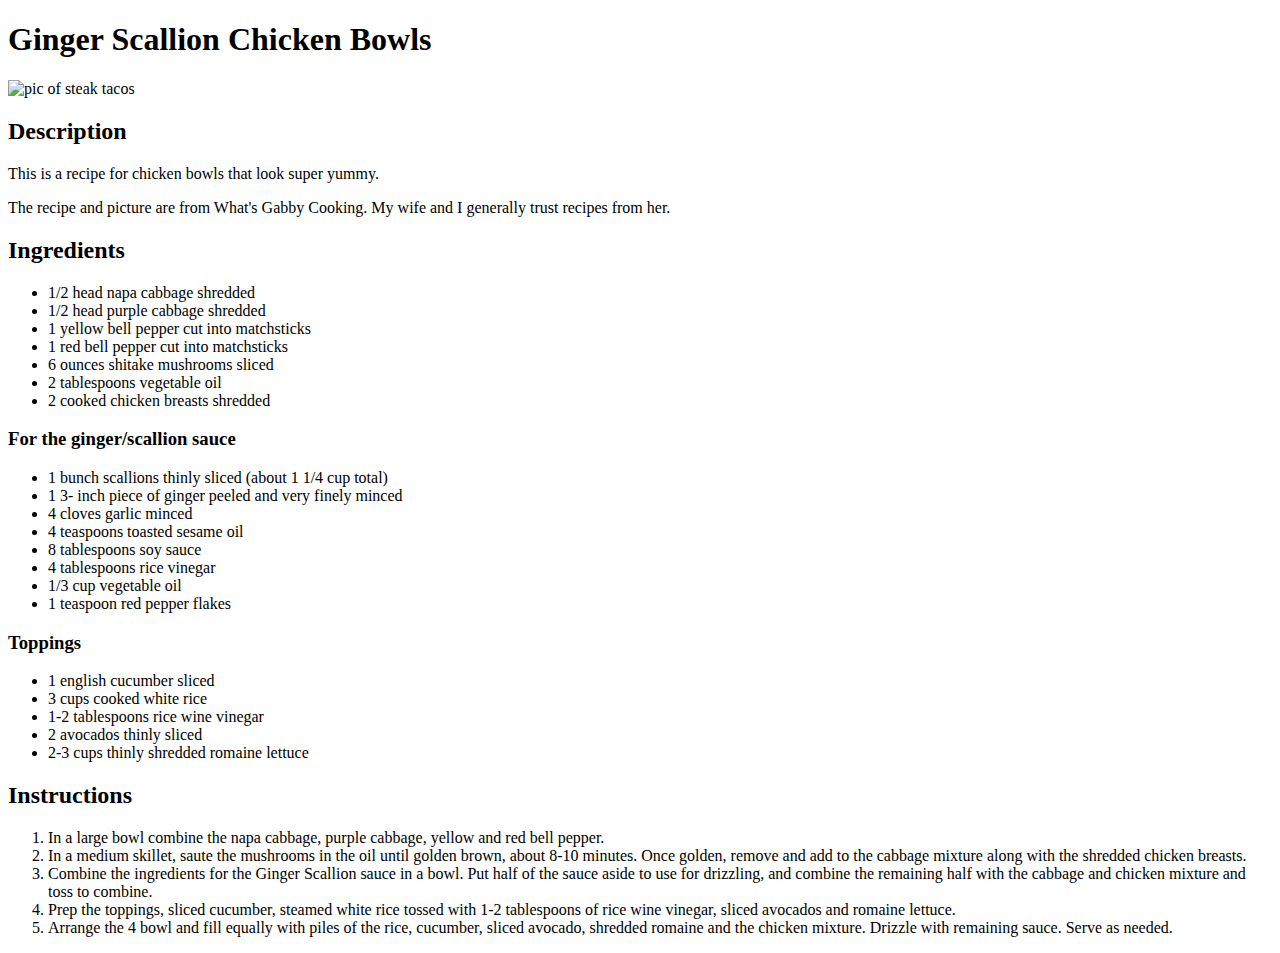
==== recipes/chicken-bowls.html @ a219a7ce "Added chicken bowls recipe" ====
<!DOCTYPE html>
<html lang="en">
<head>
    <meta charset="UTF-8">
    <meta http-equiv="X-UA-Compatible" content="IE=edge">
    <meta name="viewport" content="width=device-width, initial-scale=1.0">
    <title>Odin Recipes</title>
</head>
<body>
    <h1>Ginger Scallion Chicken Bowls</h1>
    <p></p>
    <img src="https://cdn.whatsgabycooking.com/wp-content/uploads/2017/02/WGC-Ginger-Scallion-Chicken-Bowls-copy.jpg" alt="pic of steak tacos" width="400">
    <p></p>
    <h2>Description</h2>
    <p>This is a recipe for chicken bowls that look super yummy.</p>
    <p>The recipe and picture are from What's Gabby Cooking. My wife and I generally trust recipes from her.</p>
    <h2>Ingredients</h2>
    <ul>
        <li>1/2 head napa cabbage shredded</li>
        <li>1/2 head purple cabbage shredded</li>
        <li>1 yellow bell pepper cut into matchsticks</li>
        <li>1 red bell pepper cut into matchsticks</li>
        <li>6 ounces shitake mushrooms sliced</li>
        <li>2 tablespoons vegetable oil</li>
        <li>2 cooked chicken breasts shredded</li>
    </ul>
    <h3>For the ginger/scallion sauce</h3>
    <ul>
        <li>1 bunch scallions thinly sliced (about 1 1/4 cup total)</li>
        <li>1 3- inch piece of ginger peeled and very finely minced</li>
        <li>4 cloves garlic minced</li>
        <li>4 teaspoons toasted sesame oil</li>
        <li>8 tablespoons soy sauce</li>
        <li>4 tablespoons rice vinegar</li>
        <li>1/3 cup vegetable oil</li>
        <li>1 teaspoon red pepper flakes</li>
    </ul>
    <h3>Toppings</h3>
    <ul>
        <li>1 english cucumber sliced</li>
        <li>3 cups cooked white rice</li>
        <li>1-2 tablespoons rice wine vinegar</li>
        <li>2 avocados thinly sliced</li>
        <li>2-3 cups thinly shredded romaine lettuce</li>
    </ul>
    <p></p>
    <h2>Instructions</h2>
    <ol>
        <li>In a large bowl combine the napa cabbage, purple cabbage, yellow and red bell pepper.</li>
        <li>In a medium skillet, saute the mushrooms in the oil until golden brown, about 8-10 minutes. Once golden, remove and add to the cabbage mixture along with the shredded chicken breasts.</li>
        <li>Combine the ingredients for the Ginger Scallion sauce in a bowl. Put half of the sauce aside to use for drizzling, and combine the remaining half with the cabbage and chicken mixture and toss to combine.</li>
        <li>Prep the toppings, sliced cucumber, steamed white rice tossed with 1-2 tablespoons of rice wine vinegar, sliced avocados and romaine lettuce.</li>
        <li>Arrange the 4 bowl and fill equally with piles of the rice, cucumber, sliced avocado, shredded romaine and the chicken mixture. Drizzle with remaining sauce. Serve as needed.</li>
    </ol>
</body>
</html>
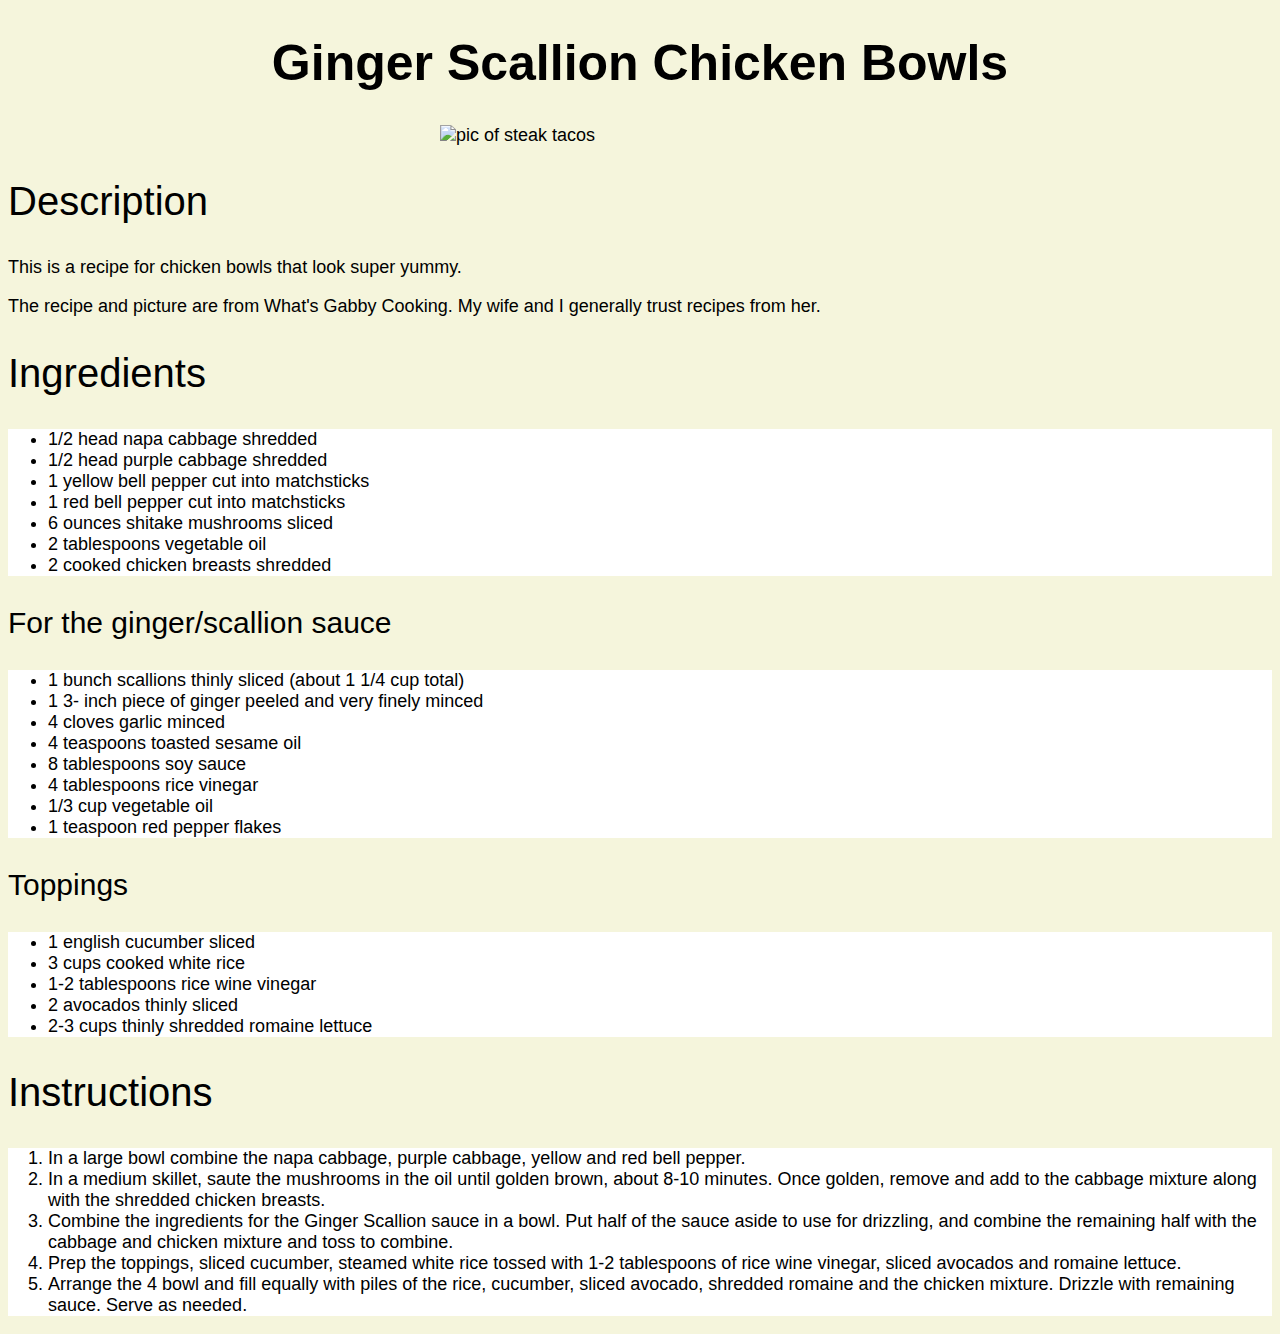
==== commit 9874fcd8: "added css file" ====
--- a/recipes/chicken-bowls.html
+++ b/recipes/chicken-bowls.html
@@ -5,11 +5,14 @@
     <meta http-equiv="X-UA-Compatible" content="IE=edge">
     <meta name="viewport" content="width=device-width, initial-scale=1.0">
     <title>Odin Recipes</title>
+    <link rel="stylesheet" href="../style.css">
 </head>
 <body>
     <h1>Ginger Scallion Chicken Bowls</h1>
     <p></p>
+    <div class="pic">
     <img src="https://cdn.whatsgabycooking.com/wp-content/uploads/2017/02/WGC-Ginger-Scallion-Chicken-Bowls-copy.jpg" alt="pic of steak tacos" width="400">
+    </div>
     <p></p>
     <h2>Description</h2>
     <p>This is a recipe for chicken bowls that look super yummy.</p>
--- a/style.css
+++ b/style.css
@@ -0,0 +1,32 @@
+* {
+    background-color: beige;
+    font-size: 18px;
+    font-family: Arial, Helvetica, sans-serif;
+}
+.pic {
+    width: 400px;
+    height: auto;
+    margin: auto;
+}
+h1 {
+font-size: 50px;
+font-weight: bold;
+text-align: center;
+}
+h2 {
+font-size: 40px;
+font-weight: 400;
+}
+h3 {
+    font-size: 30px;
+    font-weight: 400;
+    }
+.list {
+    text-align: center;
+    font-style: italic;
+}
+ul,
+li,
+ol {
+    background-color: white;
+}